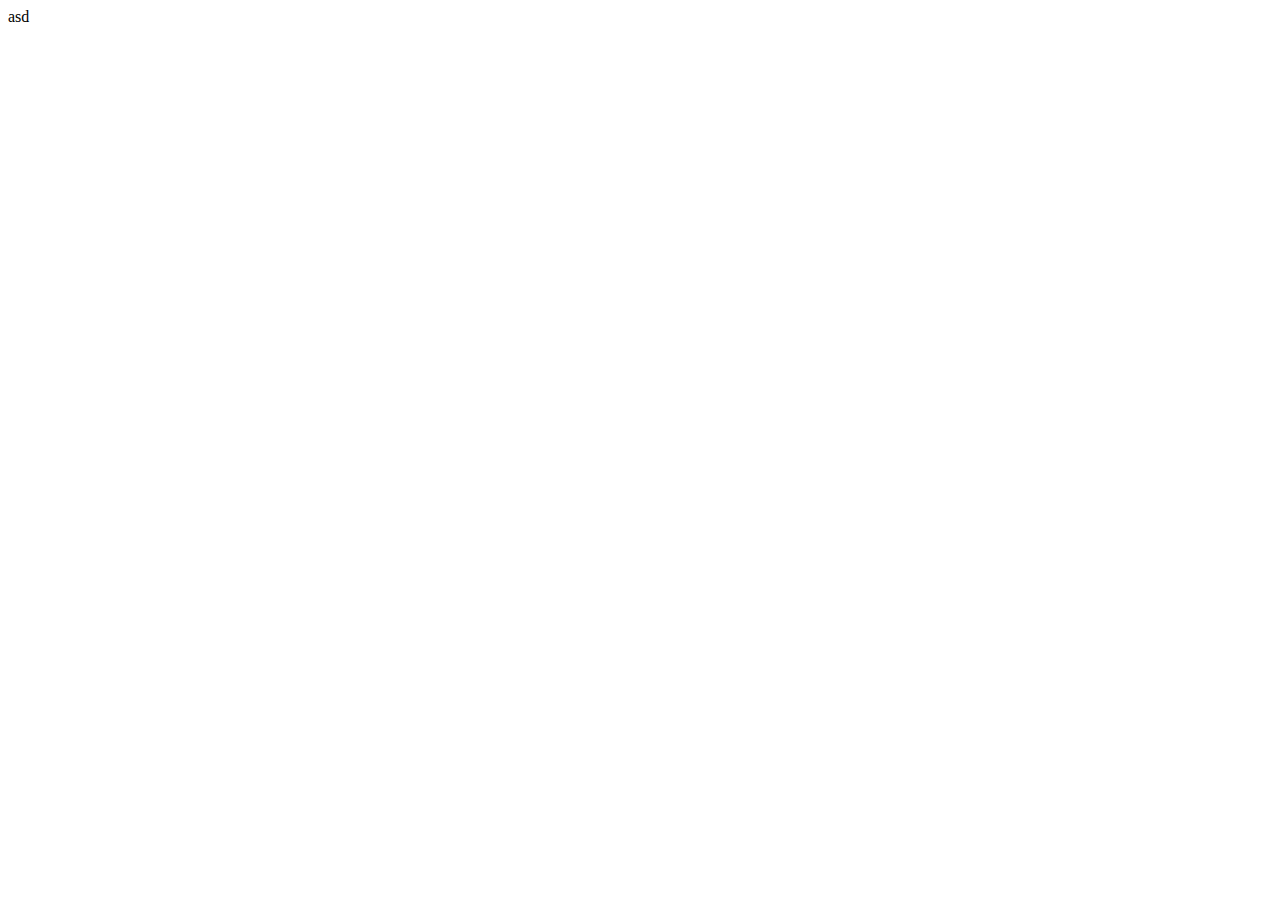
==== 첫번째과제/jj.html @ df865c98 "Merge branch 'master' of https://github.com/bluetg2001/web_study2" ====
<!DOCTYPE html>
<html lang="en">
<head>
    <meta charset="UTF-8">
    <meta name="viewport" content="width=device-width, initial-scale=1.0">
    <title>Document</title>
</head>
<body>
    asd
</body>
</html>
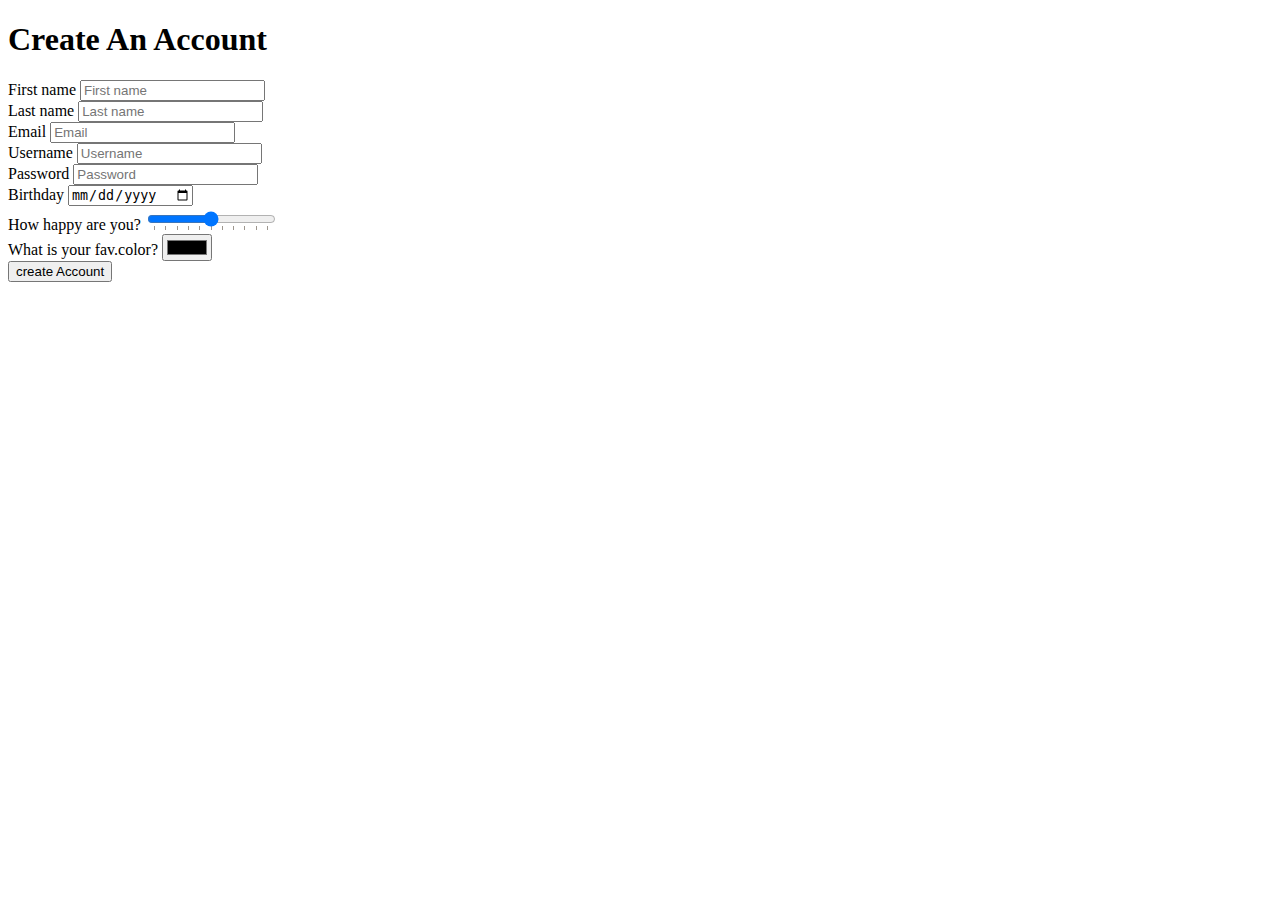
==== commit 9496fa2c: "지원과제" ====
--- a/첫번째과제/jj.html
+++ b/첫번째과제/jj.html
@@ -4,8 +4,65 @@
     <meta charset="UTF-8">
     <meta name="viewport" content="width=device-width, initial-scale=1.0">
     <title>Document</title>
+    
 </head>
 <body>
-    asd
+    <h1>Create An Account</h1>
+    <label>
+        First name
+        <input required placeholder="First name" type="text">
+        <br>
+    </label>
+    <label>
+        Last name
+        <input required placeholder="Last name" type="text"><br>
+    </label>
+    <label>
+        Email
+        <input required placeholder="Email" type="email"><br>
+    </label>
+    <label>
+        Username
+        <input required placeholder="Username" type="text"><br>
+    </label>
+    <label>
+        Password
+        <input required placeholder="Password" type="password"><br>
+    </label>
+    <label>
+        Birthday
+        <input type="date" ><br>
+    </label>
+    <label>
+        How happy are you?
+        <input type="range" list=tickmarks " ><br>
+        <datalist id="tickmarks">
+            <option value="0"></option>
+            <option value="10"></option>
+            <option value="20"></option>
+            <option value="30"></option>
+            <option value="40"></option>
+            <option value="50"></option>
+            <option value="60"></option>
+            <option value="70"></option>
+            <option value="80"></option>
+            <option value="90"></option>
+            <option value="100"></option>
+          </datalist>
+    </label>
+    <label>
+        What is your fav.color? 
+        <input type="color" ><br>
+    </label>
+    <label>
+        <input type="submit" value="create Account" ><br>
+    </label>
+
 </body>
-</html>+</html>
+
+
+
+<!-- 주석처리는 ctrl +/ 임
+실행은 ctrl+s
+alt 누르면 여러개 클릭가능 -->